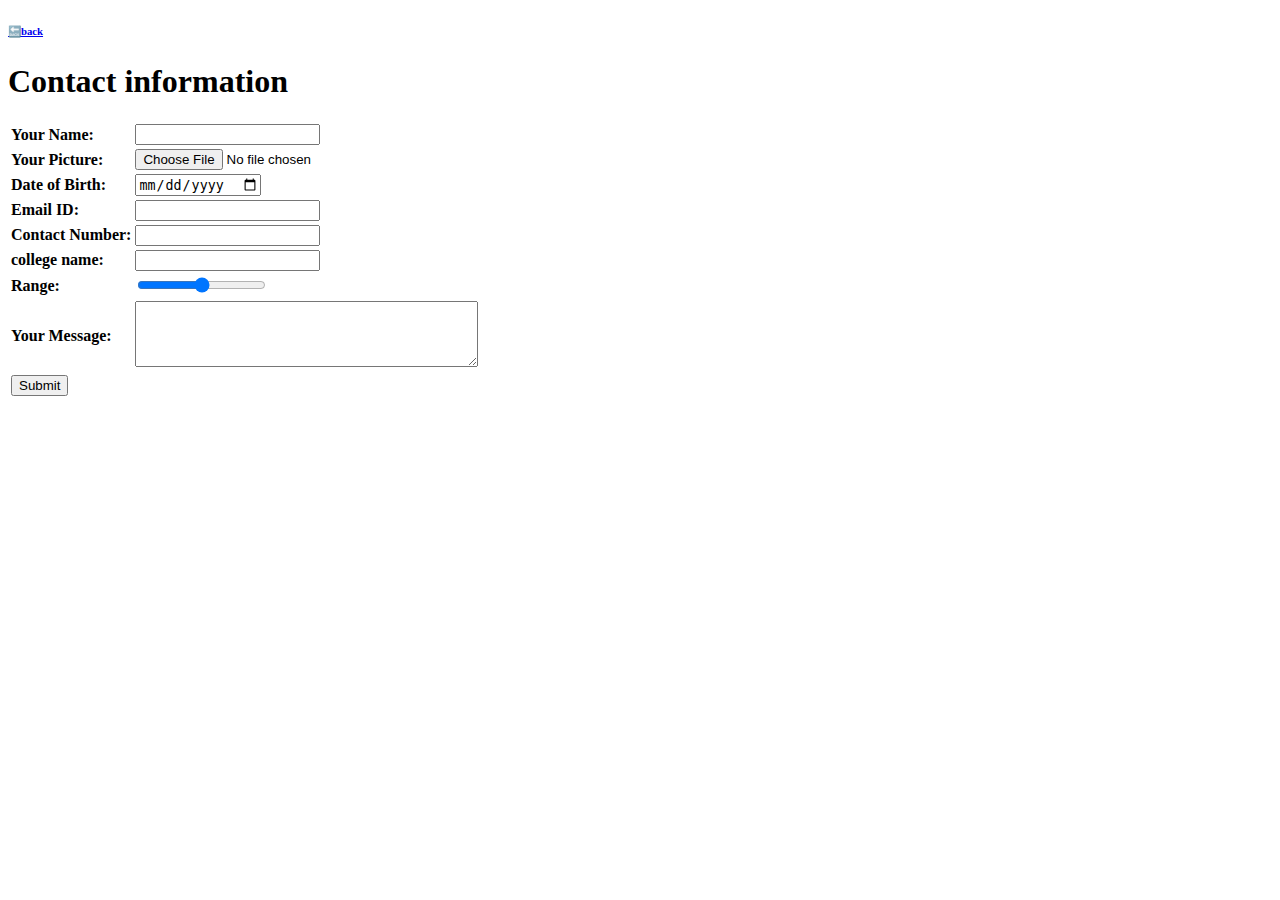
==== form.html @ 962e2db9 "initial CV page" ====
<!DOCTYPE html>
<html lang="en" dir="ltr">
  <head>
    <meta charset="utf-8">
    <title></title>
  </head>
  <body>
  <h6><a href="index.html">🔙back</a></h6>
<h1>Contact information</h1>
<form class="" action=" mailto:info@annu992002@gmail.com " method="post" enctype="texttext/plain">
<table>
  <tr>
      <td> <label><b> Your Name:</b></label></td>
      <td> <input type="text" name="yourname" value=""></td>
  </tr>
  <tr>
    <td> <label> <b> Your Picture:</b></label> </td>
    <td> <input type="file" name="yourpicture" value=""> </td>
  </tr>
  <tr>
    <td> <label> <b> Date of Birth:</b></label> </td>
    <td> <input type="date" name="DOB" value=""> </td>
  </tr>
  <tr>
    <td><label><b> Email ID:</b></label> </td>
    <td><input type="email" name="youremail" value=""></td>
  </tr>
  <tr>
    <td><label><b> Contact Number:</b></label></td>
    <td> <input type="tel" name="yournumber" value=""></td>
  </tr>
  <tr>
    <td><label><b> college name:</b></label> </td>
    <td><input type="text" name="college name" value=""></td>
  </tr>
  <tr>
    <td> <label> <b> Range:</b></label> </td>
    <td> <input type="range" name="" value=""> </td>
  </tr>
  <tr>
    <td> <label> <b> Your Message:</b></label> </td>
    <td> <textarea name="name" rows="4" cols="40"></textarea> </td>
  </tr>
  <tr>
    <td> <label></label> <input type="submit" name=""></td></td>
  </tr>

</table>
</form>
</body>
</html>
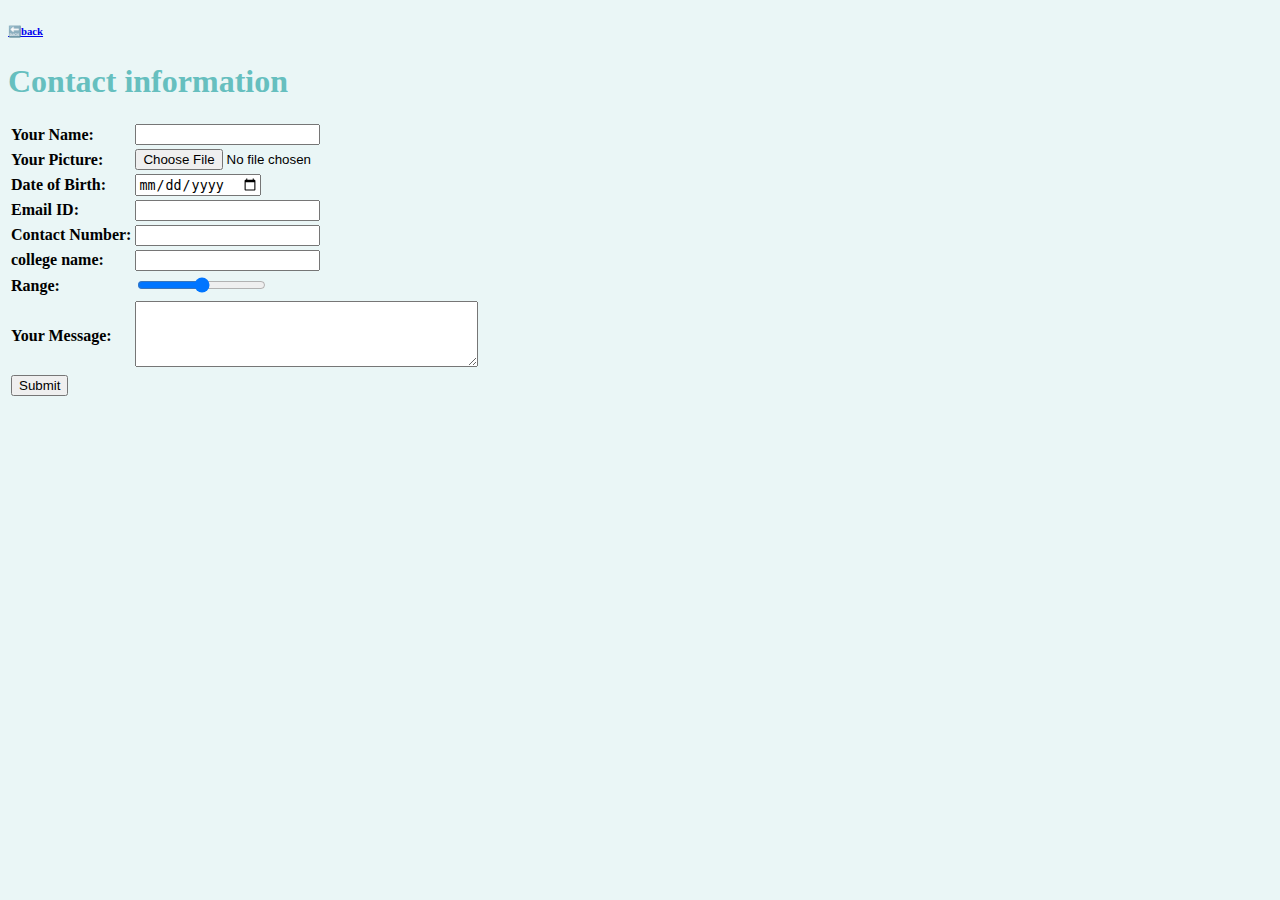
==== commit cd9fb9c9: "Update form.html" ====
--- a/form.html
+++ b/form.html
@@ -3,6 +3,8 @@
   <head>
     <meta charset="utf-8">
     <title></title>
+    <link rel="stylesheet" href="style.css">
+  
   </head>
   <body>
   <h6><a href="index.html">🔙back</a></h6>
--- a/style.css
+++ b/style.css
@@ -0,0 +1,21 @@
+  
+body{
+  background-color: #EAF6F6;
+}
+h1{
+color: #66BFBF;
+}
+h2{
+  color: #66BFBF;
+}
+h3{
+  color: #66BFBF;
+}
+
+hr{height: 1px;
+  border-top-color: grey;
+  width: 50px;
+  border-width: 5px;
+  border-style: none;
+  border-top-style: dotted;
+}
